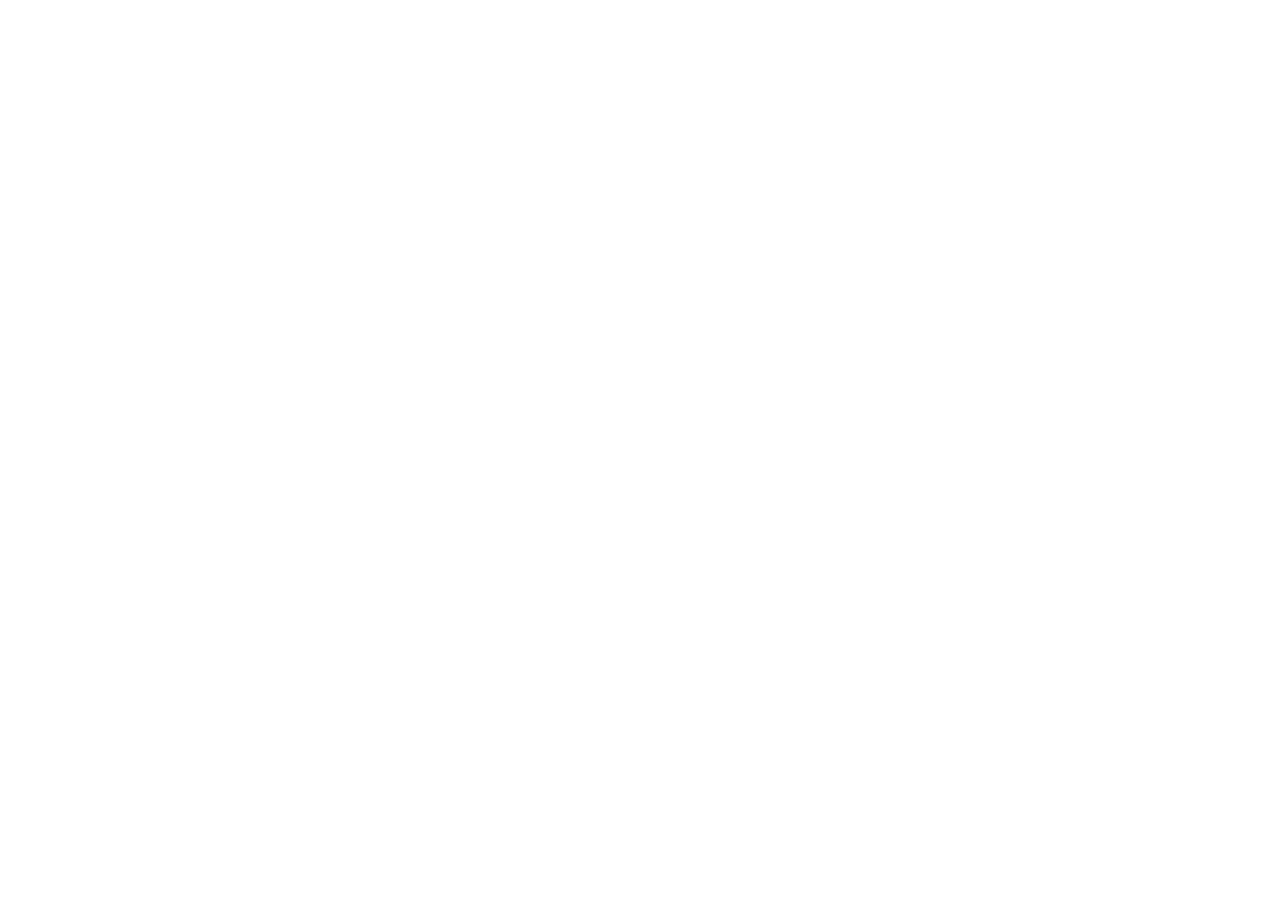
==== WDUnit1/WDLesson1_1Practical/index.html @ ce8ebaaf "upload Unit 1" ====
<!DOCTYPE html>
<!-- WD Lesson 1.1: How do we display text on a web page?
     Resources 
      https://www.w3schools.com/html/html_intro.asp
      https://www.w3schools.com/tags/tag_hr.asp
      https://www.w3schools.com/tags/tag_hn.asp
      https://www.w3schools.com/tags/tag_p.asp
-->

<html>
  <head>
    <!-- Challenge 1: Change the title of the page to Exploring Basic HTML -->
    <title>Page Title</title>
    <link href="style.css" rel="stylesheet" type="text/css" />
    <script src="script.js"></script>

  </head>
  <body>
    <!-- Challenge 2: Create a heading, h1 for Web Technologies -->
    
    
    <!-- Challenge 3: Create a heading, h3 for HTML -->

    <!-- Challenge 4: Create a paragraph explaining what is HTML. At least 3 sentences. -->
    
    <!-- Challenge 4a: Insert a horizontal rule, hr -->

    
    <!-- Challenge 5: Create a heading, h3 for CSS -->
    
    <!-- Challenge 6: Create a paragraph explaining what is CSS.  At least 3 sentences. -->
    
    <!-- Challenge 6a: Insert a horizontal rule, hr -->

    
    <!-- Challenge 7: Create a heading, h3 for JavaScript -->
    
    <!-- Challenge 8: Create a paragraph explaining what is JavaScript.  At least 3 sentences. -->
    
    <!-- Challenge 8a: Insert a horizontal rule, hr -->
    
    
    <!-- Challenge Bonus: Similar to the concepts above add one more web technology using a heading 
     and paragraph.  Here are some suggestions of concepts: ReactJS, JQuery, Bootstrap, AFrame -->
  </body>
</html>
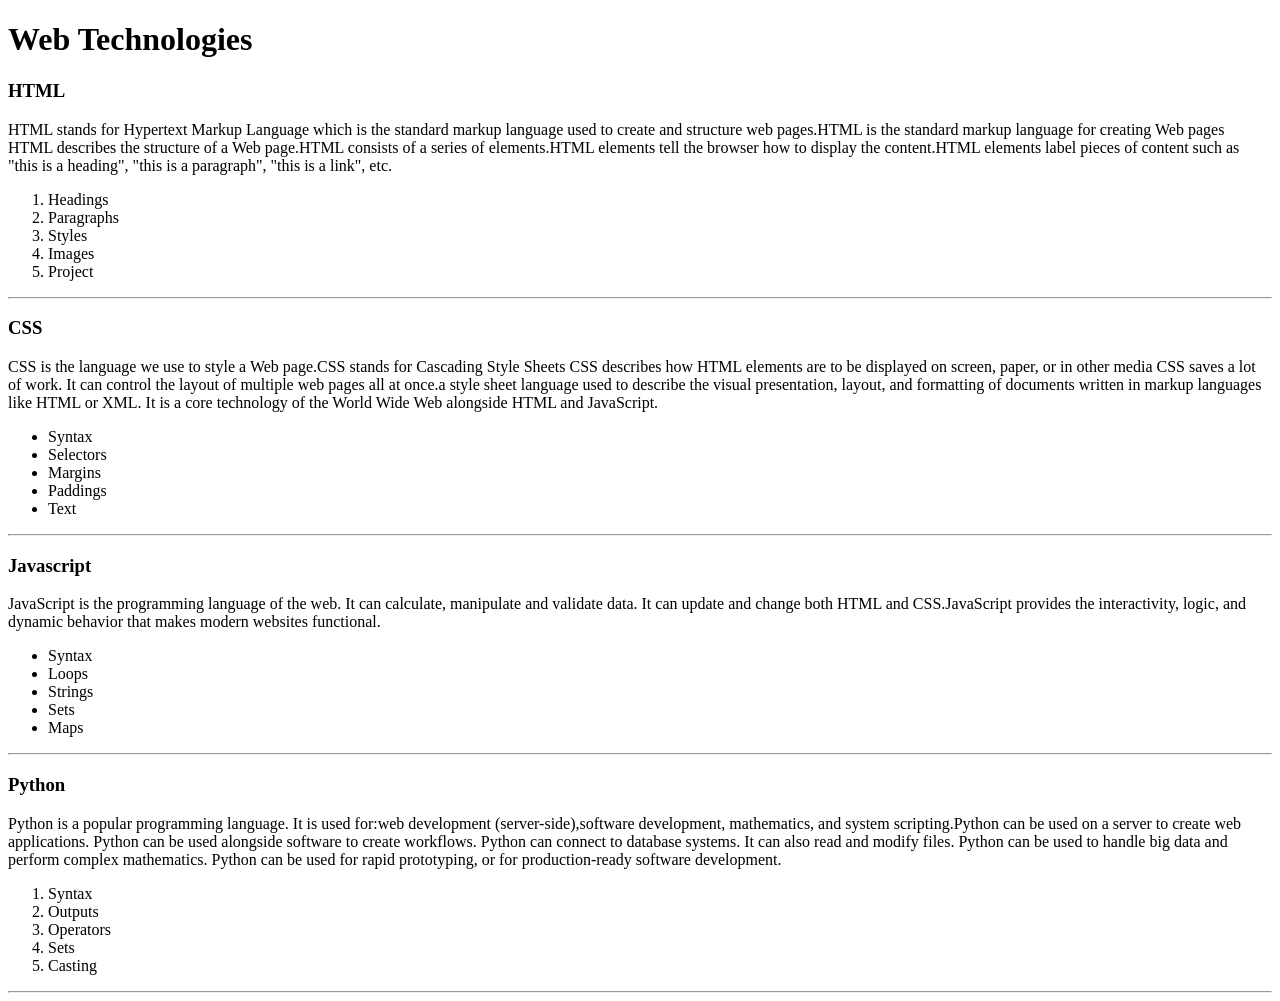
==== commit eda3a92b: "Update Practical 1.1" ====
--- a/WDUnit1/WDLesson1_1Practical/index.html
+++ b/WDUnit1/WDLesson1_1Practical/index.html
@@ -10,37 +10,79 @@
 <html>
   <head>
     <!-- Challenge 1: Change the title of the page to Exploring Basic HTML -->
-    <title>Page Title</title>
+    <title>Exploring Basic HTML</title>
     <link href="style.css" rel="stylesheet" type="text/css" />
     <script src="script.js"></script>
 
   </head>
   <body>
     <!-- Challenge 2: Create a heading, h1 for Web Technologies -->
-    
+    <h1> Web Technologies</h1>
     
     <!-- Challenge 3: Create a heading, h3 for HTML -->
-
+    <h3>HTML</h3>
     <!-- Challenge 4: Create a paragraph explaining what is HTML. At least 3 sentences. -->
-    
+    <p> HTML stands for Hypertext Markup Language which is the standard markup language used to create and structure web pages.HTML is the standard markup language for creating Web pages
+HTML describes the structure of a Web page.HTML consists of a series of elements.HTML elements tell the browser how to display the content.HTML elements label pieces of content such as "this is a heading", "this is a paragraph", "this is a link", etc.</p>
+    <ol>
+    <li>Headings</li>
+    <li>Paragraphs</li>
+    <li>Styles</li>
+    <li>Images</li>
+    <li>Project</li>
+    </ol>
     <!-- Challenge 4a: Insert a horizontal rule, hr -->
-
+    <hr>
     
     <!-- Challenge 5: Create a heading, h3 for CSS -->
-    
+    <h3> CSS </h3>
     <!-- Challenge 6: Create a paragraph explaining what is CSS.  At least 3 sentences. -->
-    
+    <p>CSS is the language we use to style a Web page.CSS stands for Cascading Style Sheets
+CSS describes how HTML elements are to be displayed on screen, paper, or in other media
+CSS saves a lot of work. It can control the layout of multiple web pages all at once.a style sheet language used to describe the visual presentation, layout, and formatting of documents written in markup languages like HTML or XML. It is a core technology of the World Wide Web alongside HTML and JavaScript.</p>
+<ul>
+    <li>Syntax</li>
+    <li>Selectors</li>
+    <li>Margins</li>
+    <li>Paddings</li>
+    <li>Text</li>
+</ul>
     <!-- Challenge 6a: Insert a horizontal rule, hr -->
-
+    <hr>
     
     <!-- Challenge 7: Create a heading, h3 for JavaScript -->
-    
+    <h3> Javascript </h3>
     <!-- Challenge 8: Create a paragraph explaining what is JavaScript.  At least 3 sentences. -->
-    
+    <p>JavaScript is the programming language of the web.
+    It can calculate, manipulate and validate data.
+    It can update and change both HTML and CSS.JavaScript provides the interactivity, logic, and dynamic behavior that makes modern websites functional.</p>
+    <ul>
+    <li>Syntax</li>
+    <li>Loops</li>
+    <li>Strings</li>
+    <li>Sets</li>
+    <li>Maps</li>
+</ul>
     <!-- Challenge 8a: Insert a horizontal rule, hr -->
-    
+    <hr>
     
     <!-- Challenge Bonus: Similar to the concepts above add one more web technology using a heading 
      and paragraph.  Here are some suggestions of concepts: ReactJS, JQuery, Bootstrap, AFrame -->
+     <h3> Python </h3>
+     <p> Python is a popular programming language. It is used
+      for:web development (server-side),software development,
+      mathematics, and system scripting.Python can be used on a server to create web applications.
+    Python can be used alongside software to create workflows.
+    Python can connect to database systems. It can also read and modify files.
+    Python can be used to handle big data and perform complex mathematics.
+    Python can be used for rapid prototyping, or for production-ready software development.</p>
+    <ol>
+    <li>Syntax</li>
+    <li>Outputs</li>
+    <li>Operators</li>
+    <li>Sets</li>
+    <li>Casting</li>
+</ol>
+    <hr>
   </body>
 </html>
